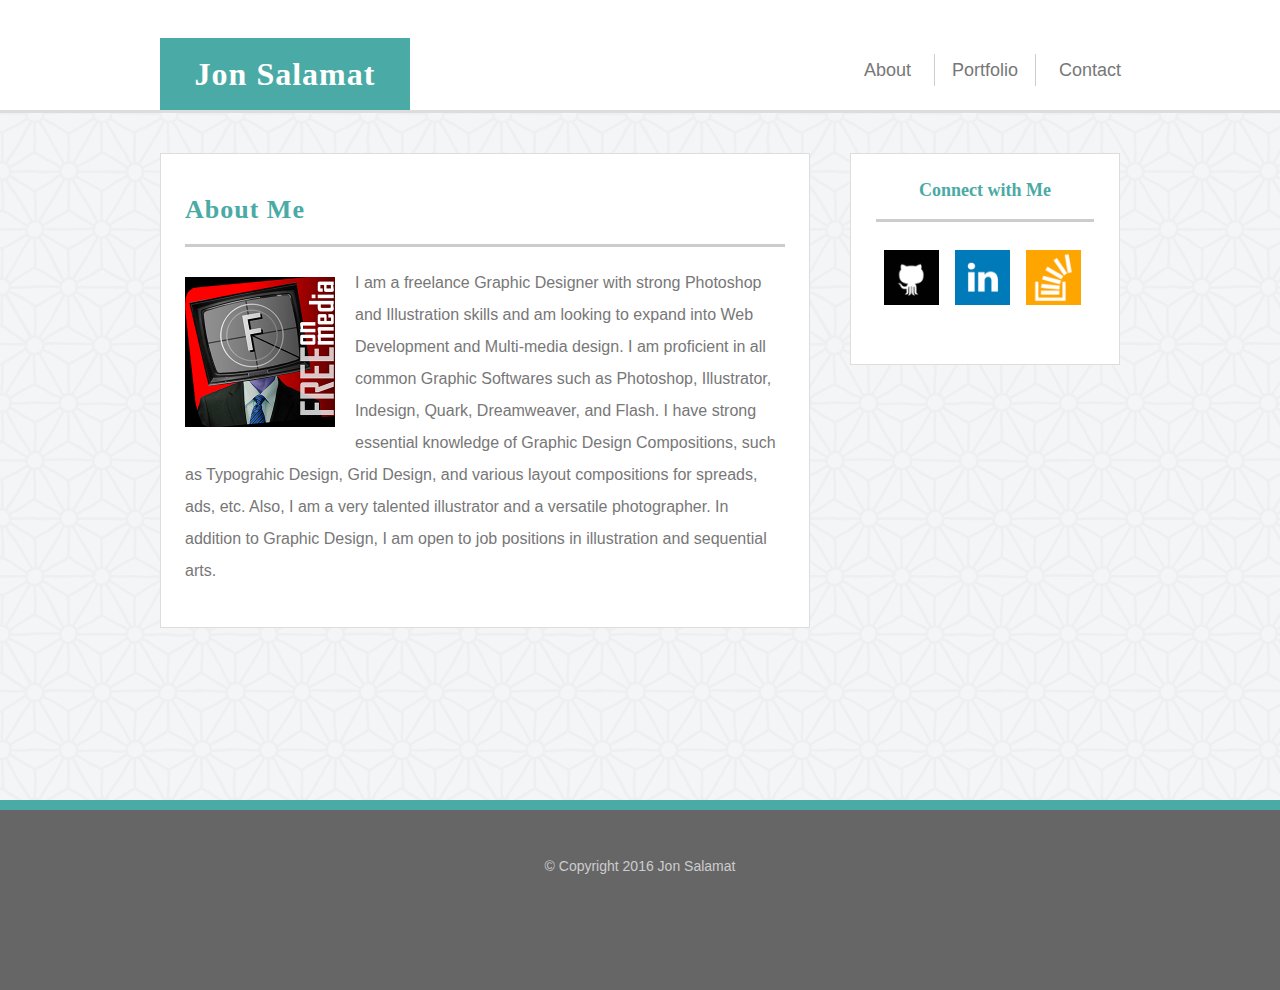
==== index.html @ acdc58de "media screen 980" ====
<!DOCTYPE html>
<html>
<head>
    <title>Jon Salamat Basic Portfolio</title>
    <link rel="stylesheet" type="text/css" href="assets/css/reset.css"> 
    <link rel="stylesheet" type="text/css" href="assets/css/style.css">
</head>
<body>

<div class="wrapper">

    	<header class="container">
    		<h1>Jon Salamat</h1>
    	</header>

    	<nav>
    		<ul class="container">
    			<li><a href="contact.html">Contact</a></li>
    		 	<li ><a id="line-portfolio" href="portfolio.html">Portfolio</a></li>
            	<li><a href="index.html">About</a></li>
                
        	</ul>
    	</nav>

		<div class="container">    

        	<section id="about-jon">

        		<h2>About Me</h2>

        		<hr>

    				<img id="jon-image" src="assets/images/FreeOnMediaprofiler.jpg" alt="Jon Salamat">

    				<p>I am a freelance Graphic Designer with strong Photoshop and Illustration skills and am looking to expand into Web Development and Multi-media design.  I am proficient in all common Graphic Softwares such as Photoshop, Illustrator, Indesign, Quark, Dreamweaver, and Flash.  I have strong essential knowledge of Graphic Design Compositions, such as Typograhic Design, Grid Design, and various layout compositions for spreads, ads, etc.   Also, I am a very talented illustrator and a versatile photographer.  In addition to Graphic Design, I am open to job positions in illustration and sequential arts.<p>

        	</section>

        	<aside id="jon-links">

        		<h3>Connect with Me</h3>

        			<hr>

                	<ul>

                    <li><a href="https://github.com/jsalamat" target="_blank"><img class="link-image" src="assets/images/1477708637_github_square_black.png" alt="github"></a></li>
                    <li><a href="https://www.linkedin.com/in/jonsalamat" target="_blank"><img class="link-image" src="assets/images/1477708855_linkedin_square_color.png" alt="link in"></a></li>
                    <li><a href="http://stackoverflow.com/users/6950950/jon-salamat?tab=profile" target="_blank"><img class="link-image" src="assets/images/1477708942_stackoverflow.png" alt="stackoverflow"></a></li>
            
                	</ul>

        	</aside>

    	</div>

</div>

    <footer>
    	<p>&copy; Copyright 2016 Jon Salamat</p>
    </footer>

</body>
</html>
---- assets/css/style.css ----
html,body {
	font-family: "Arial", "Helvetica Neue", Helvetica, sans-serif;
	background-image: url("../images/asanoha-400px.png");
	margin: auto;
	line-height: 32px;
	height: 100%;
}

h1 {
	color: #ffffff;
	background-color: #4aaaa5;
	border-color: #cccccc;
	font-family: "Georgia", Times, "Times New Roman", serif;
	margin: 0;
	text-align: center;
	padding-top: 20px;
	padding-bottom: 20px;
	padding-left: 0px;
	width: 250px;
	float: left;
	position: relative;
	top: 38px;
	font-size: 32px;
	font-weight: bold;
	letter-spacing: 1px;

}

hr {
	width:100%;
	height:3px;
	margin-bottom: 20px;
	background: #cccccc;
	border:0;

}

ul {
	list-style-type: none;
	margin: 0;
	padding: 0;
}


li {
	display: inline;
}

nav {
	background-color: #ffffff;
	color: #777777;
	height: 50px;
	padding: 30px;
	margin-bottom: 10px;
	border-bottom: 3px solid #dddddd;


}

nav ul {
	background-color: #333333;
}

nav li {
	float: right;

}

nav li a {
	font-size: 18px;
	display: block;
	color: #777777;
	padding: 0 15px 0 15px;
	margin: 4px;
	text-align: center;
	text-decoration: none;
	position: relative;
	top: 20px;
	left: 20px;
}

#line-portfolio 	{
	border-left: 1px solid #cccccc;
	border-right: 1px solid #cccccc;
	width: 70px;
}

nav li a:hover {
	color: #4aaaa5;
	transition: color 1s;
}

h2 {
	color: #4aaaa5;
	font-family: "Georgia", Times, "Times New Roman", serif;
	font-size: 26px;
	font-weight: bold;
	letter-spacing: 1px;
	padding-bottom: 10px;
}

section {
	color: #777777;
	background-color: #ffffff;
	border: 1px solid #dddddd;
	max-width: 600px;
	padding: 40px 24px 40px 24px;
	margin: 30px 20px 60px 0px;
	overflow: auto;

}

h3 {
	font-size: 18px;
	font-weight: bold;
	padding-bottom: 5px;
}

aside {
	color: #4aaaa5;
	font-family: "Georgia", Times, "Times New Roman", serif;
	background-color: #ffffff;
	width: 218px;
	padding: 20px 25px 40px 25px;
	margin: 30px 0px 35px 20px;
	text-align: center;
	border: 1px solid #dddddd;
}

.container {
	max-width: 960px;
	margin: 0 auto 0 auto;
}

.responsive {
	float: left;
	padding: 0 6px;
	margin: 20px;
}

.desc {
	color: #ffffff;
	background-color: #4aaaa5;
	border-color: #cccccc;
	font-family: "Georgia", Times, "Times New Roman", serif;
	letter-spacing: 1px;
	margin: 0;
	text-align: center;
	position: relative;
	top: -80px;
	width: 175px;
	margin-left: 50px;
}


.img a:hover {
	opacity: 0.40;
    filter: alpha(opacity=40);
	transition: opacity 2s, filter 2s;
}

#about-jon,
#jon-image,
#jon-links
 {
	float: left;
}

#jon-image {
	width: 150px;
	margin: 10px 20px 10px 0px;
}

.link-image {
	width: 55px;
	margin: 8px;
	padding:0;

}
.port-image {
	padding: 0 0 0 50px;
	width: 175px;
	height: 250px;
}
	
}

#jon-links {
	align-content: center;
}

aside li	{
	float: left;

}

aside li a {
	display: block;
	margin: auto;
}

aside li a:hover {
	background: #4aaaa5;
	transition: background 2s;
}


input[type=text] {
	width: 100%;
    padding: 12px;
    margin: 10px 0;
    display: inline-block;
    border: 1px solid #ccc;
    border-radius: 4px;
    box-sizing: border-box;
    font-size: 16px;
    outline: none;
}

input[type=text]:focus {
    border: 1.5px solid #4aaaa5;
    transition: border 1s;
}

textarea {
	font-size: 16px;
	width:100%;
	height: 250px;
	padding: 12px;
    margin: 10px 0;
    border: 1px solid #ccc;
    border-radius: 4px;
    box-sizing: border-box;
    outline: none;
}

textarea:focus {
	border: 1.5px solid #4aaaa5;
    transition: border 1s;
}

label {
	font-size: 18px;
    position: relative;
    top: 5px;
}

input[type=submit] {
    background-color: #4aaaa5;
    border: none;
    color: #ffffff;
    font-size: 18px;
	letter-spacing: 1px;
    padding: 16px 32px;
    text-decoration: none;
    margin: 4px 2px;
    cursor: pointer;
}

input[type=submit]:hover {
    background-color: #66cccc;
    color: #ffffff;
    transition: background-color 1s, color 1s;
}


.wrapper {
	min-height: 100%;
	margin: 0 auto -100px;
}

footer, .push {
	height: 100px;
	color: #cccccc;
	background-color: #666666;
	clear: both;
	padding:40px;
	border-top: 10px solid #4aaaa5;
	text-align: center;
	font-size: 14px; 
}

@media only screen and  (max-width: 980px) {

	h1 {
	margin: 0;
    text-align: center;
    padding-top: 24px;
    padding-bottom: 24px;
    padding-left: 10px;
    width: 250px;
    float: left;
    position: relative;
    top: 5px;
    font-size: 32px;
    font-weight: bold;
    letter-spacing: 1px;

}

	nav {
	height: 35px;
	padding: 25px;
}

nav li a {
	font-size: 19px;
	display: block;
	color: #777777;
	padding: 0 15px 0 15px;
	margin: 4px;
	text-align: center;
	text-decoration: none;
	position: relative;
	top: 5px;
	left: 20px;
	letter-spacing: .25px;
}
	
.container {
	max-width: 780px;
	margin: 0 auto 0 auto;
}
	section {
		width: 420px;
	}

	#jon-image {
		width: 350px;
		margin: 10px 35px 10px 35px;
}

	.responsive {
		float: none;
		padding: 0;
		margin: 45px;
}
	.port-image {
		padding: 0 0 0 50px;
		width: 225px;
		height: 300px;
}

	.desc {
		color: #ffffff;
		background-color: #4aaaa5;
		border-color: #cccccc;
		font-family: "Georgia", Times, "Times New Roman", serif;
		letter-spacing: 1px;
		margin: 0;
		text-align: center;
		position: relative;
		top: -80px;
		width: 225px;
		padding: 10px 0 10px 0;
		margin-left: 50px;
	}

}
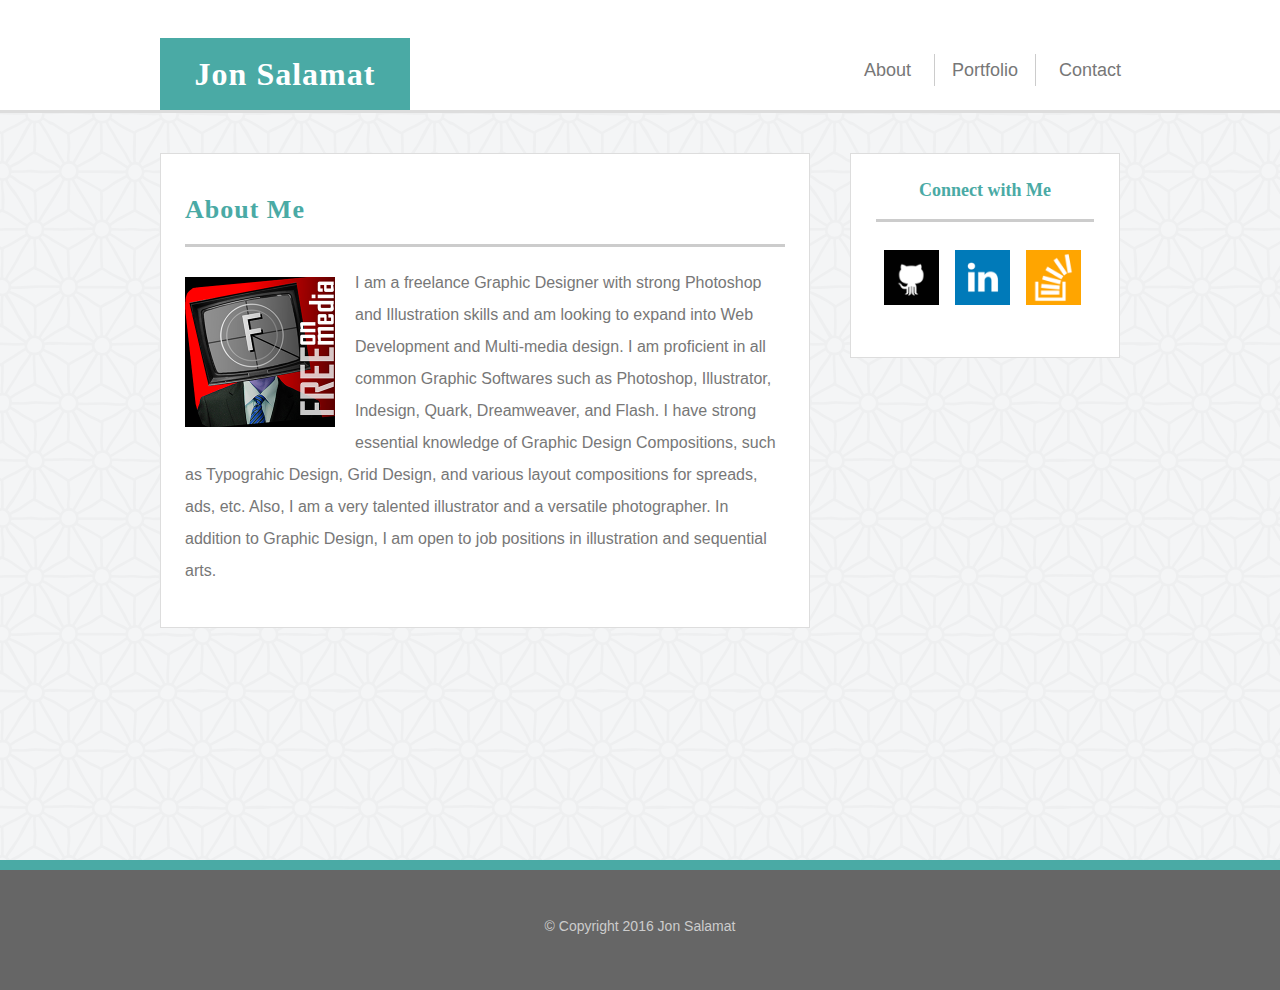
==== commit 2a1035d6: "980 768 640 added" ====
--- a/index.html
+++ b/index.html
@@ -2,6 +2,7 @@
 <html>
 <head>
     <title>Jon Salamat Basic Portfolio</title>
+    <meta name="viewport" content="width=device-width, initial-scale=1.0">
     <link rel="stylesheet" type="text/css" href="assets/css/reset.css"> 
     <link rel="stylesheet" type="text/css" href="assets/css/style.css">
 </head>
@@ -22,7 +23,9 @@
         	</ul>
     	</nav>
 
-		<div class="container">    
+		<div class="container">
+
+            
 
         	<section id="about-jon">
 
--- a/assets/css/style.css
+++ b/assets/css/style.css
@@ -105,7 +105,7 @@
 	border: 1px solid #dddddd;
 	max-width: 600px;
 	padding: 40px 24px 40px 24px;
-	margin: 30px 20px 60px 0px;
+	margin: 30px 20px 50px 0px;
 	overflow: auto;
 
 }
@@ -197,6 +197,7 @@
 aside li a {
 	display: block;
 	margin: auto;
+	height: 75px;
 }
 
 aside li a:hover {
@@ -266,11 +267,11 @@
 
 .wrapper {
 	min-height: 100%;
-	margin: 0 auto -100px;
+	margin: 0 auto -40px;
 }
 
 footer, .push {
-	height: 100px;
+	height: 40px;
 	color: #cccccc;
 	background-color: #666666;
 	clear: both;
@@ -283,44 +284,54 @@
 @media only screen and  (max-width: 980px) {
 
 	h1 {
-	margin: 0;
-    text-align: center;
-    padding-top: 24px;
-    padding-bottom: 24px;
-    padding-left: 10px;
-    width: 250px;
-    float: left;
-    position: relative;
-    top: 5px;
-    font-size: 32px;
-    font-weight: bold;
-    letter-spacing: 1px;
-
-}
+		margin: 0;
+    	text-align: center;
+    	padding-top: 24px;
+    	padding-bottom: 24px;
+    	padding-left: 10px;
+    	padding-right: 10px;
+    	width: 250px;
+    	float: left;
+    	position: relative;
+    	top: 5px;
+    	font-size: 32px;
+    	font-weight: bold;
+    	letter-spacing: 1px;
+
+	}
+
+	h2 {
+		font-size: 30px;
+	}
+
+	h3 {
+		font-size: 22px;
+	}
 
 	nav {
-	height: 35px;
-	padding: 25px;
-}
-
-nav li a {
-	font-size: 19px;
-	display: block;
-	color: #777777;
-	padding: 0 15px 0 15px;
-	margin: 4px;
-	text-align: center;
-	text-decoration: none;
-	position: relative;
-	top: 5px;
-	left: 20px;
-	letter-spacing: .25px;
-}
+		height: 35px;
+		padding: 25px;
+	}
+
+	nav li a {
+		font-size: 19px;
+		display: block;
+		color: #777777;
+		padding: 0 15px 0 15px;
+		margin: 4px;
+		text-align: center;
+		text-decoration: none;
+		position: relative;
+		top: 5px;
+		left: 20px;
+		letter-spacing: .25px;
+	}
 	
-.container {
-	max-width: 780px;
-	margin: 0 auto 0 auto;
-}
+	.container {
+		max-width: 780px;
+		margin: 0 auto 0 auto;
+	}
+	
 	section {
 		width: 420px;
 	}
@@ -328,18 +339,18 @@
 	#jon-image {
 		width: 350px;
 		margin: 10px 35px 10px 35px;
-}
+	}
 
 	.responsive {
 		float: none;
 		padding: 0;
 		margin: 45px;
-}
+	}
 	.port-image {
 		padding: 0 0 0 50px;
 		width: 225px;
 		height: 300px;
-}
+	}
 
 	.desc {
 		color: #ffffff;
@@ -354,6 +365,244 @@
 		width: 225px;
 		padding: 10px 0 10px 0;
 		margin-left: 50px;
-	}
+		}
+
+}
+
+@media only screen and  (max-width: 768px) {
+
+	h1 {
+		margin: 0;
+    	text-align: center;
+    	padding-top: 24px;
+    	padding-bottom: 24px;
+    	padding-left: 10px;
+    	padding-right: 10px;
+    	width: 250px;
+    	float: left;
+    	position: relative;
+    	top: 5px;
+    	font-size: 32px;
+    	font-weight: bold;
+    	letter-spacing: 1px;
+
+	}
+
+	nav {
+		height: 35px;
+		padding: 25px;
+	}
+
+	nav li a {
+		font-size: 19px;
+		display: block;
+		color: #777777;
+		padding: 0 15px 0 15px;
+		margin: 4px;
+		text-align: center;
+		text-decoration: none;
+		position: relative;
+		top: 5px;
+		left: 20px;
+		letter-spacing: .25px;
+	}
+
+	.container {
+		max-width: 640px;
+		margin: 0 auto 0 auto;
+	}
+	
+
+	section {
+		width: 640px;
+		margin-bottom: 0;
+	}
+
+	aside {
+		width: 610px;
+		padding: 20px 20px 40px 20px;
+    	margin: 35px 0px 40px 0px;
+    	text-align: left;
+	}
+
+	.link-image {
+		width: 75px;
+		margin: 8px;
+		padding:0;
+
+}
+
+	aside li a {
+		display: block;
+		margin: auto;
+		height: 91px;
+	}
+
+	#jon-image {
+		width: 250px;
+		margin: 10px 25px 10px 0;
+	}
+
+	.responsive {
+		float: left;
+		padding: 0;
+		margin: 45px;
+	}
+
+	.port-image {
+		padding: 0;
+		width: 225px;
+		height: 300px;
+	}
+
+	.desc {
+		color: #ffffff;
+		background-color: #4aaaa5;
+		border-color: #cccccc;
+		font-family: "Georgia", Times, "Times New Roman", serif;
+		letter-spacing: 1px;
+		margin: 0;
+		text-align: center;
+		position: relative;
+		top: -80px;
+		width: 225px;
+		padding: 10px 0 10px 0;
+		margin-left: 0;
+	}
+	
+	div .img {
+		width: 200px;
+		height: 280px;
+	}
+
+
+}
+
+@media only screen and  (max-width: 640px) {
+
+	h1 {
+    	margin: 0;
+    	text-align: center;
+    	padding-top: 30px;
+    	padding-bottom: 30px;
+    	padding-left: 0;
+    	padding-right: 0;
+    	width: 100%;
+    	float: none;
+    	font-size: 40px;
+    	font-weight: bold;
+    	letter-spacing: 1px;
+
+	}
+
+	header .container {
+		margin: 0;
+		padding: 0;
+		width: 640px;
+		position: static;
+
+	}
+
+	nav {
+		height: 30px;
+		padding: 20px;
+	}
+
+	nav li a {
+		font-size: 19px;
+		display: block;
+		color: #777777;
+		padding: 0 15px 0 15px;
+		margin: 0 28px 0 28px;
+		text-align: center;
+		text-decoration: none;
+		position: relative;
+		top: 5px;
+		left: 0px;
+		letter-spacing: .25px;
+	}
+
+	#line-portfolio 	{
+		border-left: 1px solid #cccccc;
+		border-right: 1px solid #cccccc;
+		width: 175px;
+	}
+
+	
+	.container {
+		max-width:100%;
+		margin: 0;
+	}
+
+
+	section {
+		width: 480px;
+		margin-bottom: 0;
+		margin-left: 40px;
+		overflow: auto;
+		padding-bottom: 30px;
+	}
+
+	aside {
+		width: 490px;
+		padding: 20px 20px 40px 20px;
+    	margin: 35px 0px 40px 40px;
+    	text-align: left;
+	}
+
+	.link-image {
+		width: 75px;
+		margin: 8px;
+		padding:0;
+
+}
+
+	aside li a {
+		display: block;
+		margin: auto;
+		height: 91px;
+	}
+
+	#jon-image {
+    	width: 375px;
+    	margin: 10px 52.5px 20px 52.5px;
+	}
+
+	.responsive {
+		float: left;
+		padding: 0;
+		margin: 45px;
+	}
+
+	.responsive {
+		float: none;
+		padding: 0;
+		margin: 45px;
+	}
+	.port-image {
+		padding: 0 0 0 50px;
+		width: 300px;
+		height: 375px;
+	}
+
+	.desc {
+		color: #ffffff;
+		background-color: #4aaaa5;
+		border-color: #cccccc;
+		font-family: "Georgia", Times, "Times New Roman", serif;
+		letter-spacing: 1px;
+		margin: 0;
+		text-align: center;
+		position: relative;
+		top: -80px;
+		width: 300px;
+		padding: 10px 0 10px 0;
+		margin-left: 50px;
+		}
+
+	div .img {
+		margin-bottom: 125px;
+	}
+
 
 }